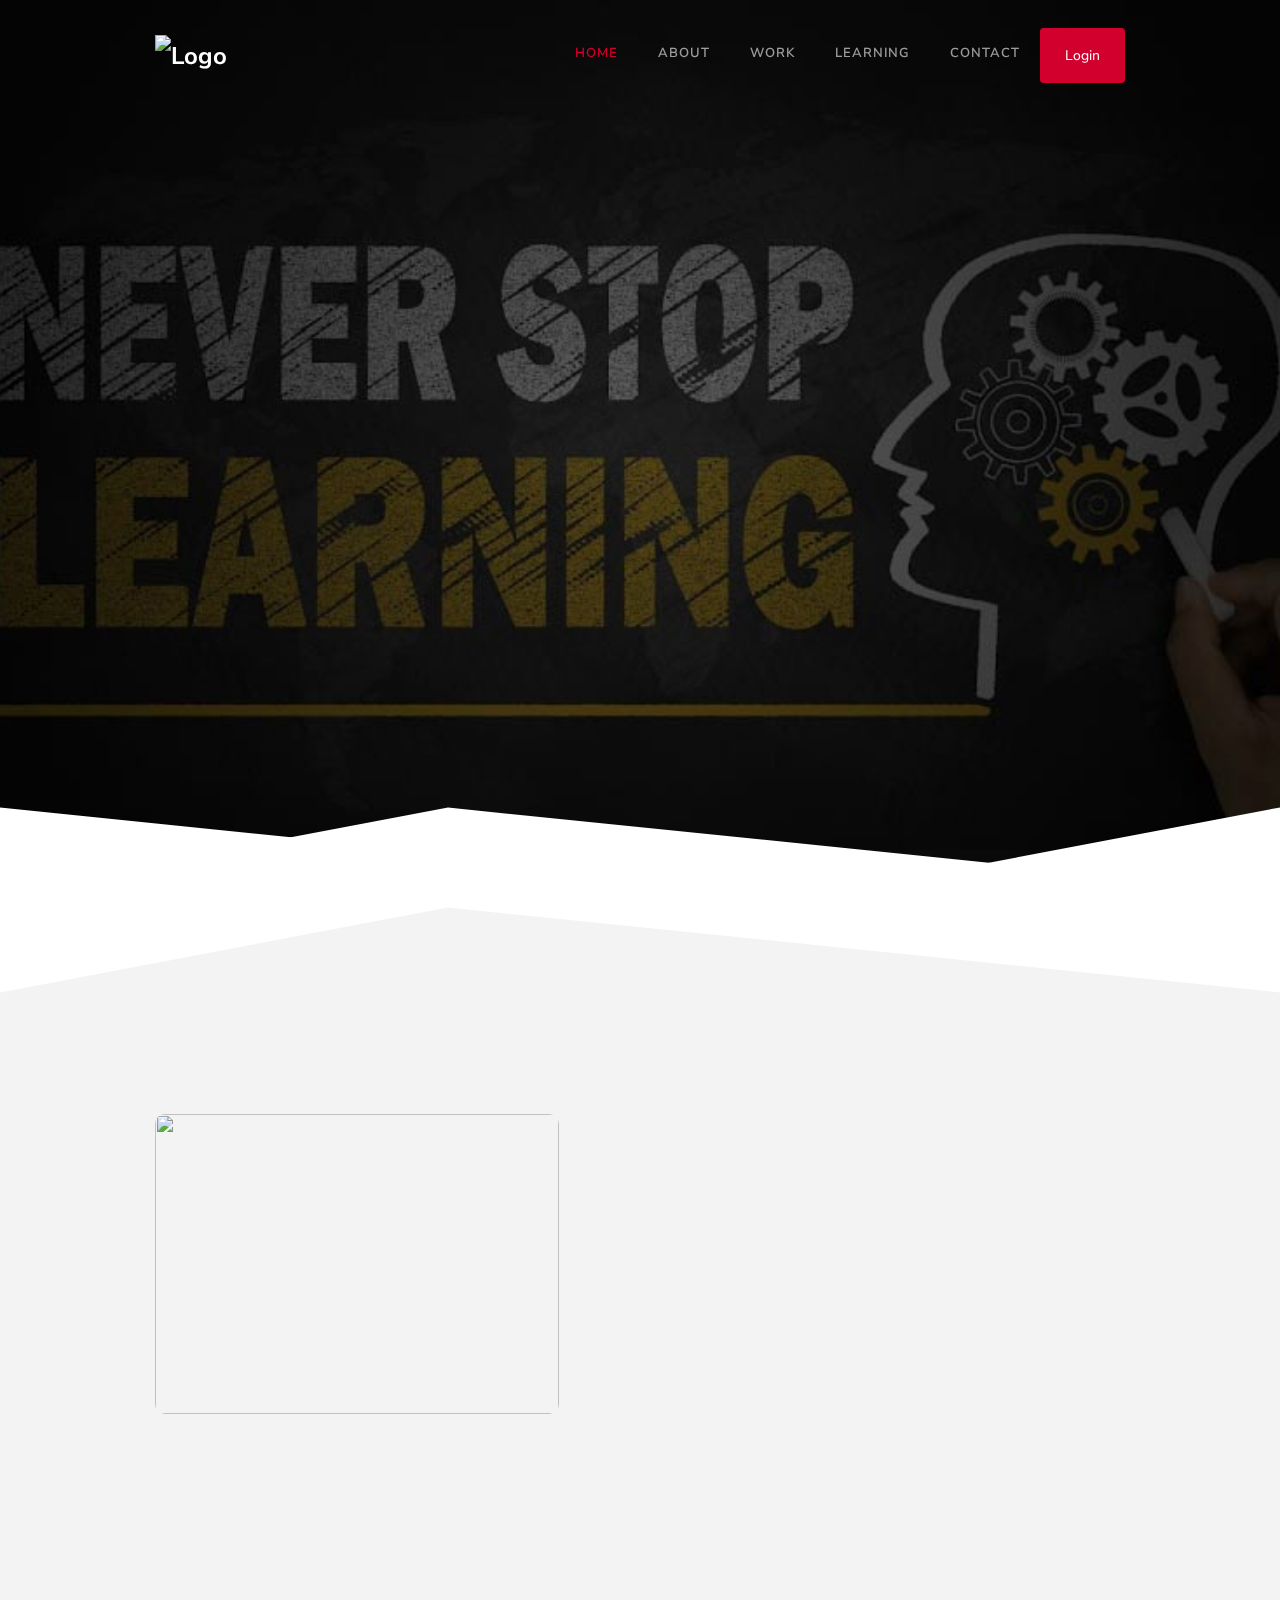
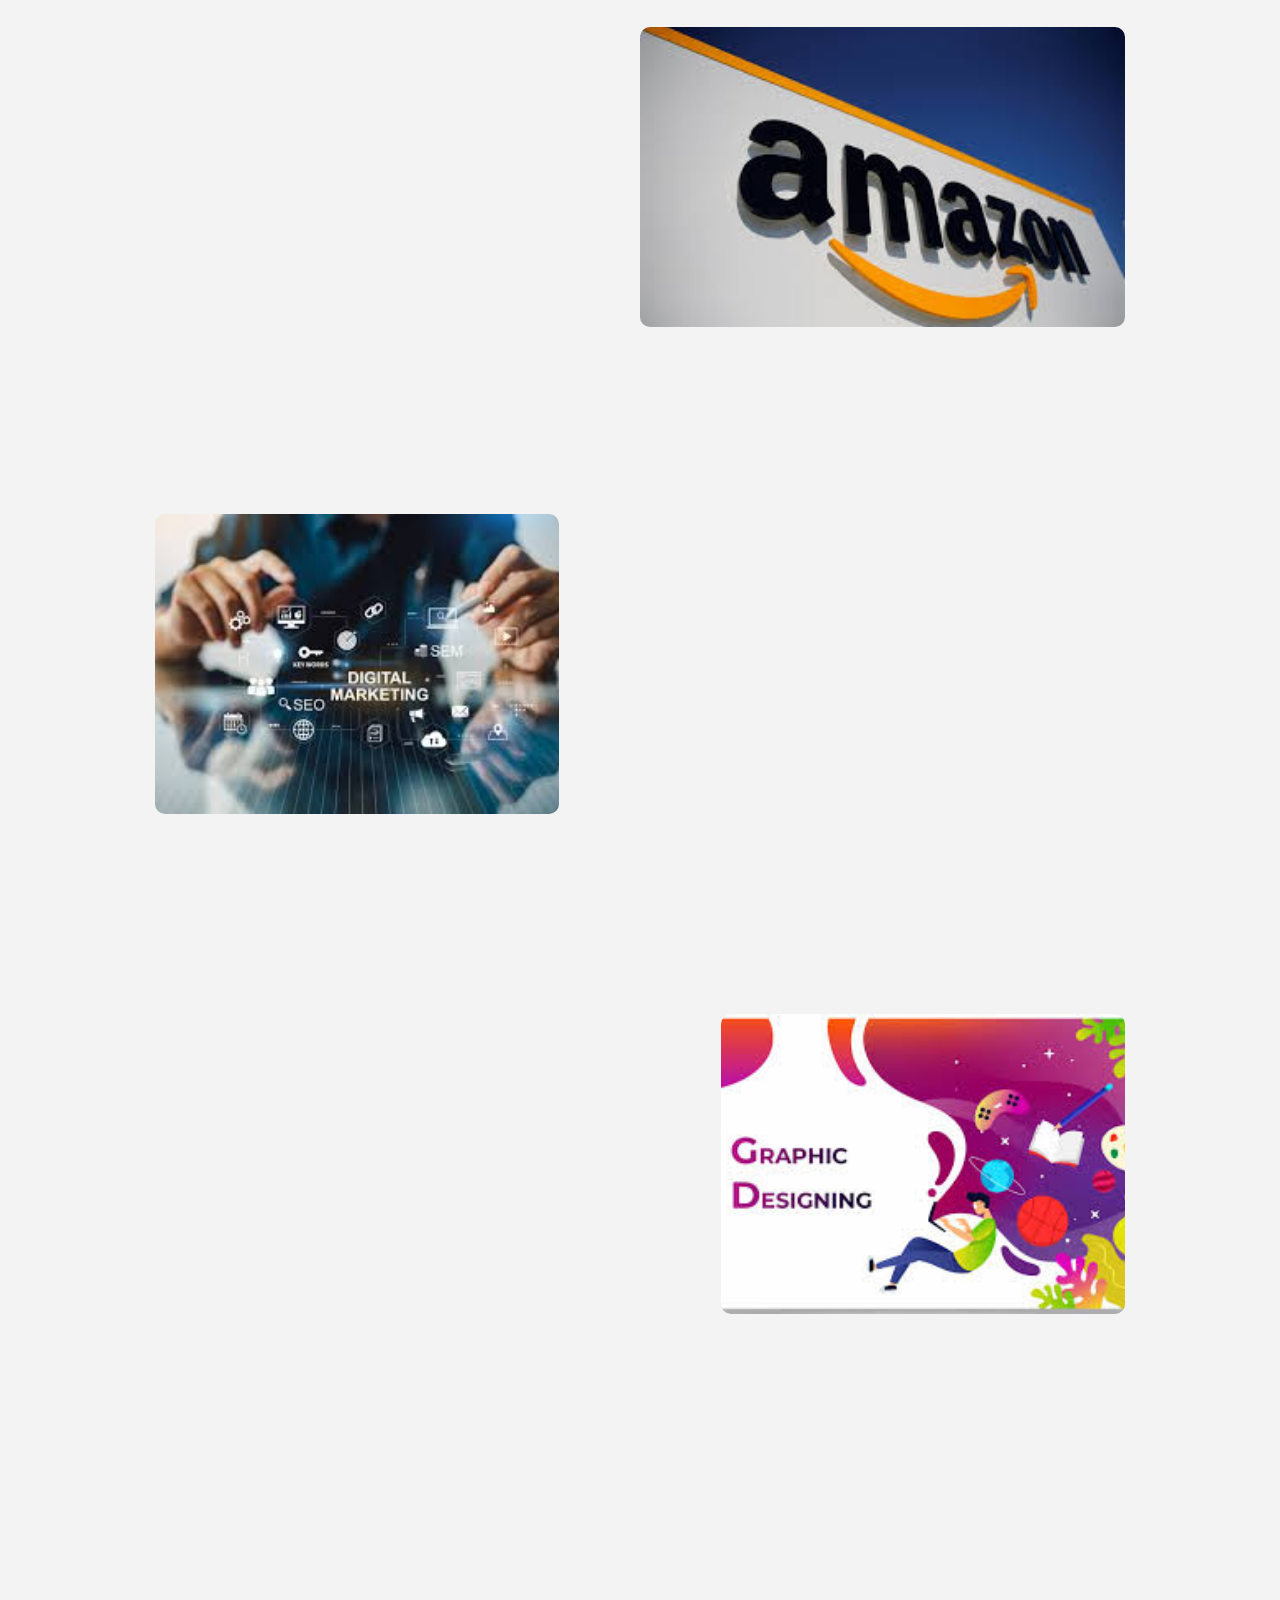
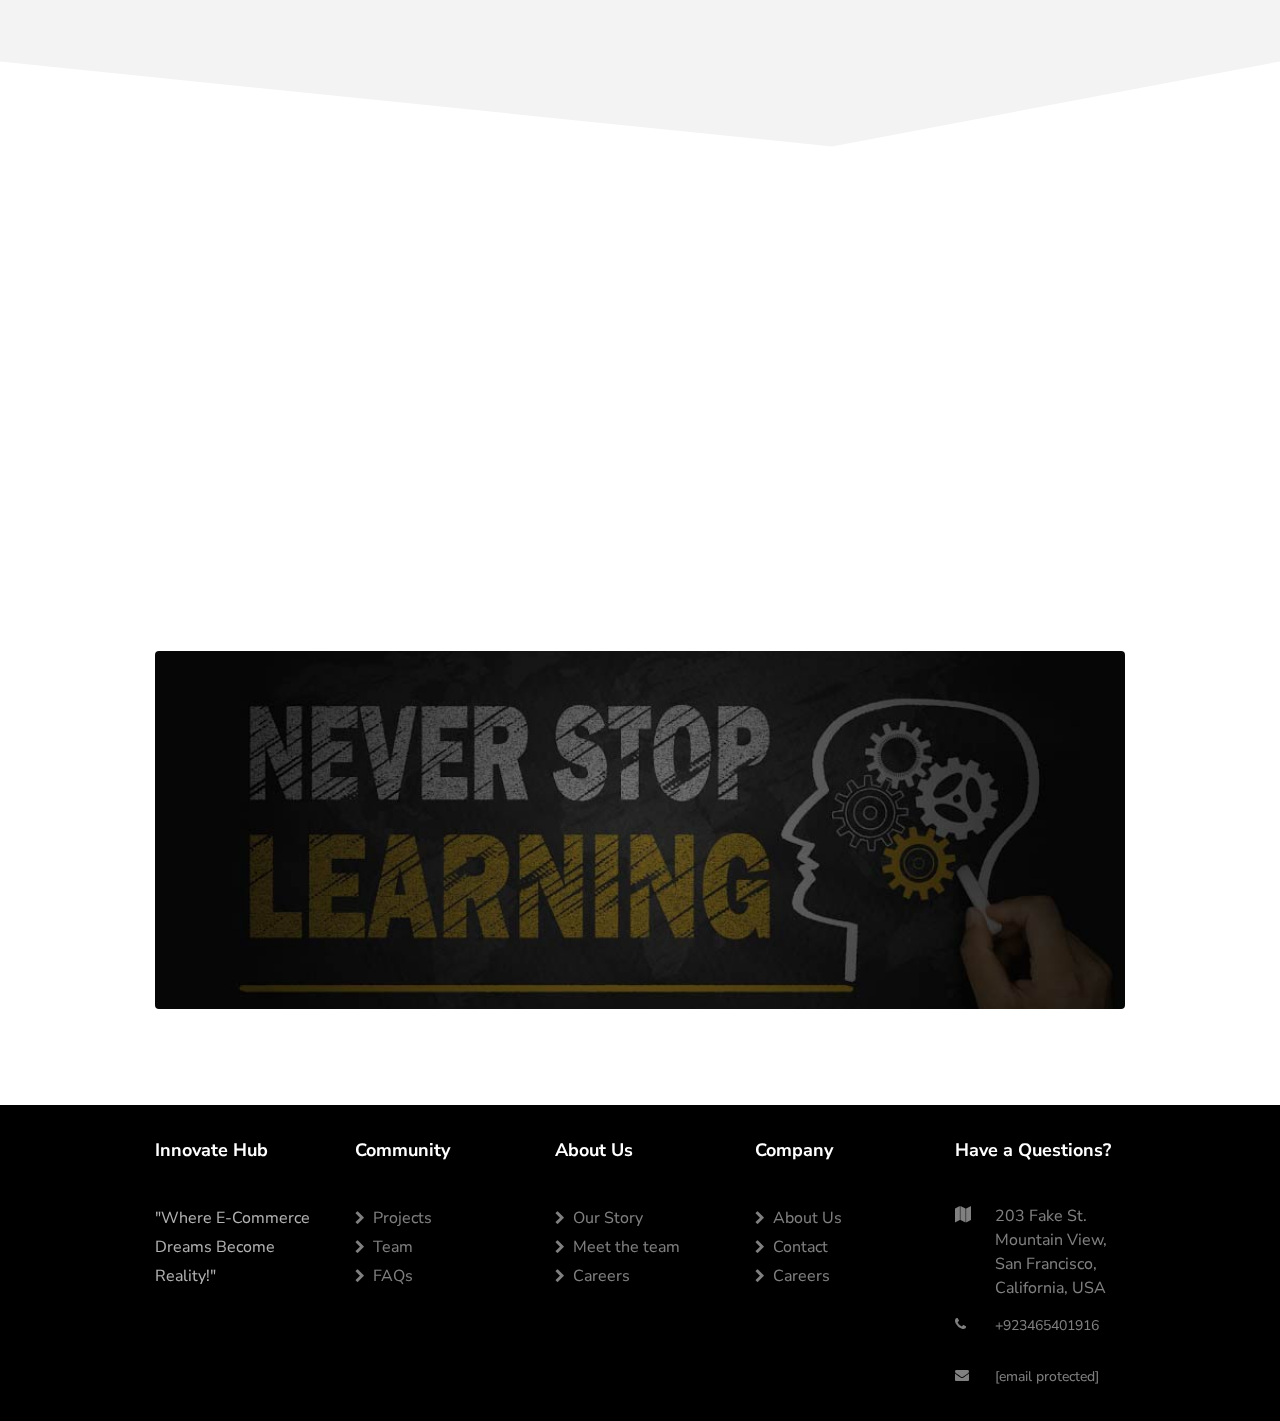
==== index.html @ 4463b84c "Second Inital Commit" ====
<!DOCTYPE html>
<html lang="en">
<head>
    <title>Avo - Free Bootstrap 4 Template by Colorlib</title>
    <meta charset="utf-8">
    <meta name="viewport" content="width=device-width, initial-scale=1, shrink-to-fit=no">

    <link href="https://fonts.googleapis.com/css?family=Nunito+Sans:200,300,400,600,700,800,900&display=swap" rel="stylesheet">
    <link rel="stylesheet" href="https://stackpath.bootstrapcdn.com/font-awesome/4.7.0/css/font-awesome.min.css">
    <link rel="stylesheet" href="css/animate.css">
    <link rel="stylesheet" href="css/owl.carousel.min.css">
    <link rel="stylesheet" href="css/owl.theme.default.min.css">
    <link rel="stylesheet" href="css/magnific-popup.css">
    <link rel="stylesheet" href="css/flaticon.css">
    <link rel="stylesheet" href="css/style.css">
    <link rel="stylesheet" href="logo/logo.css">
</head>
<body>
    <nav class="navbar navbar-expand-lg navbar-dark ftco_navbar bg-dark ftco-navbar-light" id="ftco-navbar">
        <div class="container">
            <a class="navbar-brand" href="index.html"><img src="logo/gg-01.png" alt="Logo"></a>
            <button class="navbar-toggler" type="button" data-toggle="collapse" data-target="#ftco-nav" aria-controls="ftco-nav" aria-expanded="false" aria-label="Toggle navigation">
                <span class="oi oi-menu"></span> Menu
            </button>

            <div class="collapse navbar-collapse" id="ftco-nav">
                <ul class="navbar-nav ml-auto">
                    <li class="nav-item active"><a href="index.html" class="nav-link">Home</a></li>
                    <li class="nav-item"><a href="about.html" class="nav-link">About</a></li>
                    <li class="nav-item"><a href="work.html" class="nav-link">Work</a></li>
                    <li class="nav-item"><a href="Learning.html" class="nav-link">Learning</a></li>
                    <li class="nav-item"><a href="contact.html" class="nav-link">Contact</a></li>
					<p class="mb-0"><a href="login.html" class="btn btn-primary py-md-3 px-2 px-md-4">Login</a></p>
                </ul>
            </div>
        </div>
    </nav>

    <section class="hero-wrap degree-right js-fullheight">
        <div class="home-slider js-fullheight owl-carousel">
            <div class="slider-item js-fullheight" style="background-image:url(images/bg_1.jpg);">
                <div class="overlay"></div>
                <div class="container">
                    <div class="row no-gutters slider-text js-fullheight align-items-center">
                        <div class="col-md-12 ftco-animate">
                            <div class="absolute">
                                <h4 class="number" data-number="287">0</h4>
                                <p>More than a hundred successful teachers hear</p>
                            </div>
                            <div class="text">
                                <h1 class="mb-4">Learn Something New With Us</h1>
                                <p>"The beautiful thing about learning is that no one can take it away from you."</p>
                                <p class="mb-0"><a href="Learning.html" class="btn btn-primary py-md-3 py-2 px-2 px-md-4">Start learning</a></p>
                            </div>
                        </div>
                    </div>
                </div>
            </div>

            <div class="slider-item js-fullheight" style="background-image:url(images/bg_2.jpg);">
                <div class="overlay"></div>
                <div class="container">
                    <div class="row no-gutters slider-text js-fullheight align-items-center">
                        <div class="col-md-12 ftco-animate">
                            <div class="absolute">
                                <h4 class="number" data-number="21">0</h4>
                                <p>Years of Experienced</p>
                            </div>
                            <div class="text">
                                <h1 class="mb-4">Make Your Work Easy With AI</h1>
                                <p>“AI will not replace jobs, but it will change the nature of work.” </p>
                                <p class="mb-0"><a href="view all.html" class="btn btn-primary py-md-3 py-2 px-2 px-md-4">Explore courses</a></p>
                            </div>
                        </div>
                    </div>
                </div>
            </div>
        </div>
    </section>

    <section class="ftco-section  bg-light" >
        <div class="row justify-content-center no-gutters">
            <div class="col-md-12 heading-section text-center ftco-animate mb-5">
                <h2 class="mb-3"><b>Our Services</b></h2>
            </div>
        </div>

        <div class="container">
            <div class="row no-gutters">
                <div class="col-md-12 portfolio-wrap mt-0">
                    <div class="d-flex">
                        <div style="width: 50%;"><img src="images/professional-programmer-working-late-dark-office.jpg" alt="" style="width: 100%; height: 300px; object-fit: cover; border-radius: 10px;"></div>
                        <div class="col-md-7 d-flex flex-column">
                            <div class="text pt-5 pl-0 pl-lg-5 pl-md-4 ftco-animate">
                                <div class="px-4 px-lg-4">
                                    <div class="desc">
                                        <div class="top">
                                            <span class="subheading">Web Design</span>
                                            <h2 class="mb-2"><a href="work.html">Web Development</a></h2>
                                        </div>
                                        <div class="absolute">
                                            <p>“We don't just build websites, we build websites that SELLS”.</p>
                                            <p><a href="#" class="custom-btn">Start learning</a></p>
                                        </div>
                                    </div>
                                </div>
                            </div>
                        </div>
                    </div>
                </div>

                <div class="col-md-12 portfolio-wrap">
                    <div class="d-flex no-gutters align-items-center">
                        <div style="flex: 1;">
                            <div class="text pt-5 pr-md-5 ftco-animate">
                                <div class="px-4 px-lg-4">
                                    <div class="desc text-md-right">
                                        <div class="top">
                                            <span class="subheading">Amazon</span>
                                            <h2 class="mb-2"><a href="work.html">Amazon VA</a></h2>
                                        </div>
                                        <div class="absolute">
                                            <p>The cost of an Amazon Virtual Assistant in throughout Pakistan ranges from $15/hr (Rs 2500) to $30/hr ( Rs 5000).</p>
                                            <p><a href="#" class="custom-btn">Start learning</a></p>
                                        </div>
                                    </div>
                                </div>
                            </div>
                        </div>
                        <div style="flex: 1;"><img src="images/amazon.jpeg" alt="" style="width: 100%; height: 300px; object-fit: cover; border-radius: 10px;"></div>
                    </div>
                </div>

                <div class="col-md-12 portfolio-wrap">
                    <div class="row no-gutters align-items-center">
                        <!-- <div class="col-md-5 img" style="background-image: url(images/marketing.jpg);"></div> -->

						<div style="flex: 1;"><img src="images/digitalmarketing.jpeg" alt="" style="width: 100%; height: 300px; object-fit: cover; border-radius: 10px;"></div>
                        <div class="col-md-7">
                            <div class="text pt-5 pl-md-5 pl-md-4 ftco-animate">
                                <div class="px-4 px-lg-4">
                                    <div class="desc">
                                        <div class="top">
                                            <span class="subheading">Marketing</span>
                                            <h2 class="mb-2"><a href="work.html">Digital Marketing</a></h2>
                                        </div>
                                        <div class="absolute">
                                            <p>“Business has only two functions — marketing and innovation.”</p>
                                            <p><a href="#" class="custom-btn">Start learning</a></p>
                                        </div>
                                    </div>
                                </div>
                            </div>
                        </div>
                    </div>
                </div>

                <div class="col-md-12 portfolio-wrap">
                    <div class="row no-gutters align-items-center">
                        <div class="col-md-7">
                            <div class="text pt-5 pr-md-5 ftco-animate">
                                <div class="px-4 px-lg-4">
                                    <div class="desc text-md-right">
                                        <div class="top">
                                            <span class="subheading">Designer</span>
                                            <h2 class="mb-2"><a href="work.html">Graphic Designing</a></h2>
                                        </div>
                                        <div class="absolute">
                                            <p>"Design is intelligence made visible.”</p>
                                            <p><a href="#" class="custom-btn">Start Learning</a></p>
                                        </div>
                                    </div>
                                </div>
                            </div>
                        </div>
                        <div style="flex: 1;"><img src="images/graphic.jpeg" alt="" style="width: 100%; height: 300px; object-fit: cover; border-radius: 10px;"></div>
                    </div>
                </div>
            </div>
        </div>
        <div class="degree-left"></div>
    </section>

    <section class="ftco-section testimony-section">
        <div class="container">
            <div class="row justify-content-center mb-5">
                <div class="col-md-8 text-center heading-section ftco-animate">
                    <h2 class="mb-3">Benefits to Join Us</h2>
                </div>
            </div>
            <div class="row ftco-animate mb-4">
                <div class="col-md-12">
                    <div class="carousel-testimony owl-carousel">
                        <div class="item">
                            <div class="testimony-wrap py-4">
                                <div class="text">
                                    <span class="fa fa-quote-left"></span>
                                    <p class="mb-4">You can learn new things with the help of AI.</p>
                                </div>
                            </div>
                        </div>
                        <div class="item">
                            <div class="testimony-wrap py-4">
                                <div class="text">
                                    <span class="fa fa-quote-left"></span>
                                    <p class="mb-4">You can clear every doubt which is not clear on YouTube.</p>
                                </div>
                            </div>
                        </div>
                        <div class="item">
                            <div class="testimony-wrap py-4">
                                <div class="text">
                                    <span class="fa fa-quote-left"></span>
                                    <p class="mb-4">Our courses can help you acquire new skills or enhance existing ones.</p>
                                </div>
                            </div>
                        </div>
                        <div class="item">
                            <div class="testimony-wrap py-4">
                                <div class="text">
                                    <span class="fa fa-quote-left"></span>
                                    <p class="mb-4">Gaining new skills and knowledge that can enhance your qualifications.</p>
                                </div>
                            </div>
                        </div>
                        <div class="item">
                            <div class="testimony-wrap py-4">
                                <div class="text">
                                    <span class="fa fa-quote-left"></span>
                                    <p class="mb-4">Earning a certificate upon completion that can enhance your resume.</p>
                                </div>
                            </div>
                        </div>
                    </div>
                </div>
            </div>

            <div class="row mt-5">
                <div class="col-md-12">
                    <div class="intro p-md-4 py-md-5 p-2 rounded img" style="background-image: url(images/bg_1.jpg);">
                        <div class="col-md-6 ftco-animate">
                            <span>Get Started</span>
                            <h2>Fill in the brief and get started learning</h2>
                            <p>Far far away, behind the word mountains, far from the countries Vokalia and Consonantia, there live the blind texts.</p>
                            <p><a href="view all.html" class="btn btn-primary">Get started</a></p>
                        </div>
                    </div>
                </div>
            </div>
        </div>
    </section>

    <footer class="ftco-footer ftco-section" style="padding: 2em 0;">
        <div class="container">
            <div class="row mb-3">
                <div class="col-md">
                    <div class="ftco-footer-widget mb-3">
                        <h2 class="ftco-heading-2">Innovate Hub</h2>
                        <p>"Where E-Commerce Dreams Become Reality!"</p>
                        <ul class="ftco-footer-social list-unstyled mt-3">
                            <li class="ftco-animate"><a href="#"><span class="fa fa-twitter"></span></a></li>
                            <li class="ftco-animate"><a href="#"><span class="fa fa-facebook"></span></a></li>
                            <li class="ftco-animate"><a href="#"><span class="fa fa-instagram"></span></a></li>
                        </ul>
                    </div>
                </div>
                <div class="col-md">
                    <div class="ftco-footer-widget mb-3 ml-md-3">
                        <h2 class="ftco-heading-2">Community</h2>
                        <ul class="list-unstyled">
                            <li><a href="view all.html"><span class="fa fa-chevron-right mr-2"></span>Projects</a></li>
                            <li><a href="#"><span class="fa fa-chevron-right mr-2"></span>Team</a></li>
                            <li><a href="FAQs.html"><span class="fa fa-chevron-right mr-2"></span>FAQs</a></li>
                        </ul>
                    </div>
                </div>
                <div class="col-md">
                    <div class="ftco-footer-widget mb-3 ml-md-3">
                        <h2 class="ftco-heading-2">About Us</h2>
                        <ul class="list-unstyled">
                            <li><a href="story.html"><span class="fa fa-chevron-right mr-2"></span>Our Story</a></li>
                            <li><a href="#"><span class="fa fa-chevron-right mr-2"></span>Meet the team</a></li>
                            <li><a href="#"><span class="fa fa-chevron-right mr-2"></span>Careers</a></li>
                        </ul>
                    </div>
                </div>
                <div class="col-md">
                    <div class="ftco-footer-widget mb-3">
                        <h2 class="ftco-heading-2">Company</h2>
                        <ul class="list-unstyled">
                            <li><a href="about.html"><span class="fa fa-chevron-right mr-2"></span>About Us</a></li>
                            <li><a href="#"><span class="fa fa-chevron-right mr-2"></span>Contact</a></li>
                            <li><a href="#"><span class="fa fa-chevron-right mr-2"></span>Careers</a></li>
                        </ul>
                    </div>
                </div>
                <div class="col-md">
                    <div class="ftco-footer-widget mb-3">
                        <h2 class="ftco-heading-2">Have a Questions?</h2>
                        <div class="block-23 mb-2">
                            <ul>
                                <li><span class="icon fa fa-map"></span><span class="text">203 Fake St. Mountain View, San Francisco, California, USA</span></li>
                                <li><a href="https://wa.me/+923465401916"><span class="icon fa fa-phone"></span><span class="text">+923465401916</span></a></li>
                                <li><a href="#"><span class="icon fa fa-envelope pr-4"></span><span class="text"><span class="__cf_email__" data-cfemail="2940474f466950465c5b4d4644484047074a4644">[email&#160;protected]</span></span></a></li>
                            </ul>
                        </div>
                    </div>
                </div>
            </div>
        </div>
    </footer>

    <div id="ftco-loader" class="show fullscreen"><svg class="circular" width="48px" height="48px"><circle class="path-bg" cx="24" cy="24" r="22" fill="none" stroke-width="4" stroke="#eeeeee"/><circle class="path" cx="24" cy="24" r="22" fill="none" stroke-width="4" stroke-miterlimit="10" stroke="#F96D00"/></svg></div>

    <script src="js/jquery.min.js"></script>
    <script src="js/jquery-migrate-3.0.1.min.js"></script>
    <script src="js/popper.min.js"></script>
    <script src="js/bootstrap.min.js"></script>
    <script src="js/jquery.easing.1.3.js"></script>
    <script src="js/jquery.waypoints.min.js"></script>
    <script src="js/jquery.stellar.min.js"></script>
    <script src="js/owl.carousel.min.js"></script>
    <script src="js/jquery.magnific-popup.min.js"></script>
    <script src="js/jquery.animateNumber.min.js"></script>
    <script src="js/scrollax.min.js"></script>
    <script src="https://maps.googleapis.com/maps/api/js?key=AIzaSyBVWaKrjvy3MaE7SQ74_uJiULgl1JY0H2s&sensor=false"></script>
    <script src="js/google-map.js"></script>
    <script src="js/main.js"></script>

    <script async src="https://www.googletagmanager.com/gtag/js?id=UA-23581568-13"></script>
    <script>
        window.dataLayer = window.dataLayer || [];
        function gtag(){dataLayer.push(arguments);}
        gtag('js', new Date());
        gtag('config', 'UA-23581568-13');
    </script>

    <script defer src="https://static.cloudflareinsights.com/beacon.min.js/vcd15cbe7772f49c399c6a5babf22c1241717689176015" integrity="sha512-ZpsOmlRQV6y907TI0dKBHq9Md29nnaEIPlkf84rnaERnq6zvWvPUqr2ft8M1aS28oN72PdrCzSjY4U6VaAw1EQ==" data-cf-beacon='{"rayId":"8dceaeeb885da8cd","serverTiming":{"name":{"cfExtPri":true,"cfL4":true,"cfSpeedBrain":true,"cfCacheStatus":true}},"version":"2024.10.4","token":"cd0b4b3a733644fc843ef0b185f98241"}' crossorigin="anonymous"></script>
</body>
</html>
---- css/flaticon.css ----
/*
  	Flaticon icon font: Flaticon
  	Creation date: 04/01/2019 13:45
  	*/


@font-face {
  font-family: "Flaticon";
  src: url("../fonts/flaticon/font/Flaticon.eot");
  src: url("../fonts/flaticon/font/Flaticon.eot?#iefix") format("embedded-opentype"),
       url("../fonts/flaticon/font/Flaticon.woff") format("woff"),
       url("../fonts/flaticon/font/Flaticon.ttf") format("truetype"),
       url("../fonts/flaticon/font/Flaticon.svg#Flaticon") format("svg");
  font-weight: normal;
  font-style: normal;
}

@media screen and (-webkit-min-device-pixel-ratio:0) {
  @font-face {
    font-family: "Flaticon";
    src: url("../fonts/flaticon/font/Flaticon.svg#Flaticon") format("svg");
  }
}

[class^="flaticon-"]:before, [class*=" flaticon-"]:before,
[class^="flaticon-"]:after, [class*=" flaticon-"]:after {   
  font-family: Flaticon;
  font-style: normal;
  font-weight: normal;
  font-variant: normal;
  text-transform: none;
  line-height: 1;

  /* Better Font Rendering =========== */
  -webkit-font-smoothing: antialiased;
  -moz-osx-font-smoothing: grayscale;
}

.flaticon-vector:before { content: "\f100"; }
.flaticon-web-programming:before { content: "\f101"; }
.flaticon-layer:before { content: "\f102"; }
.flaticon-coding:before { content: "\f103"; }
.flaticon-zoom:before { content: "\f104"; }
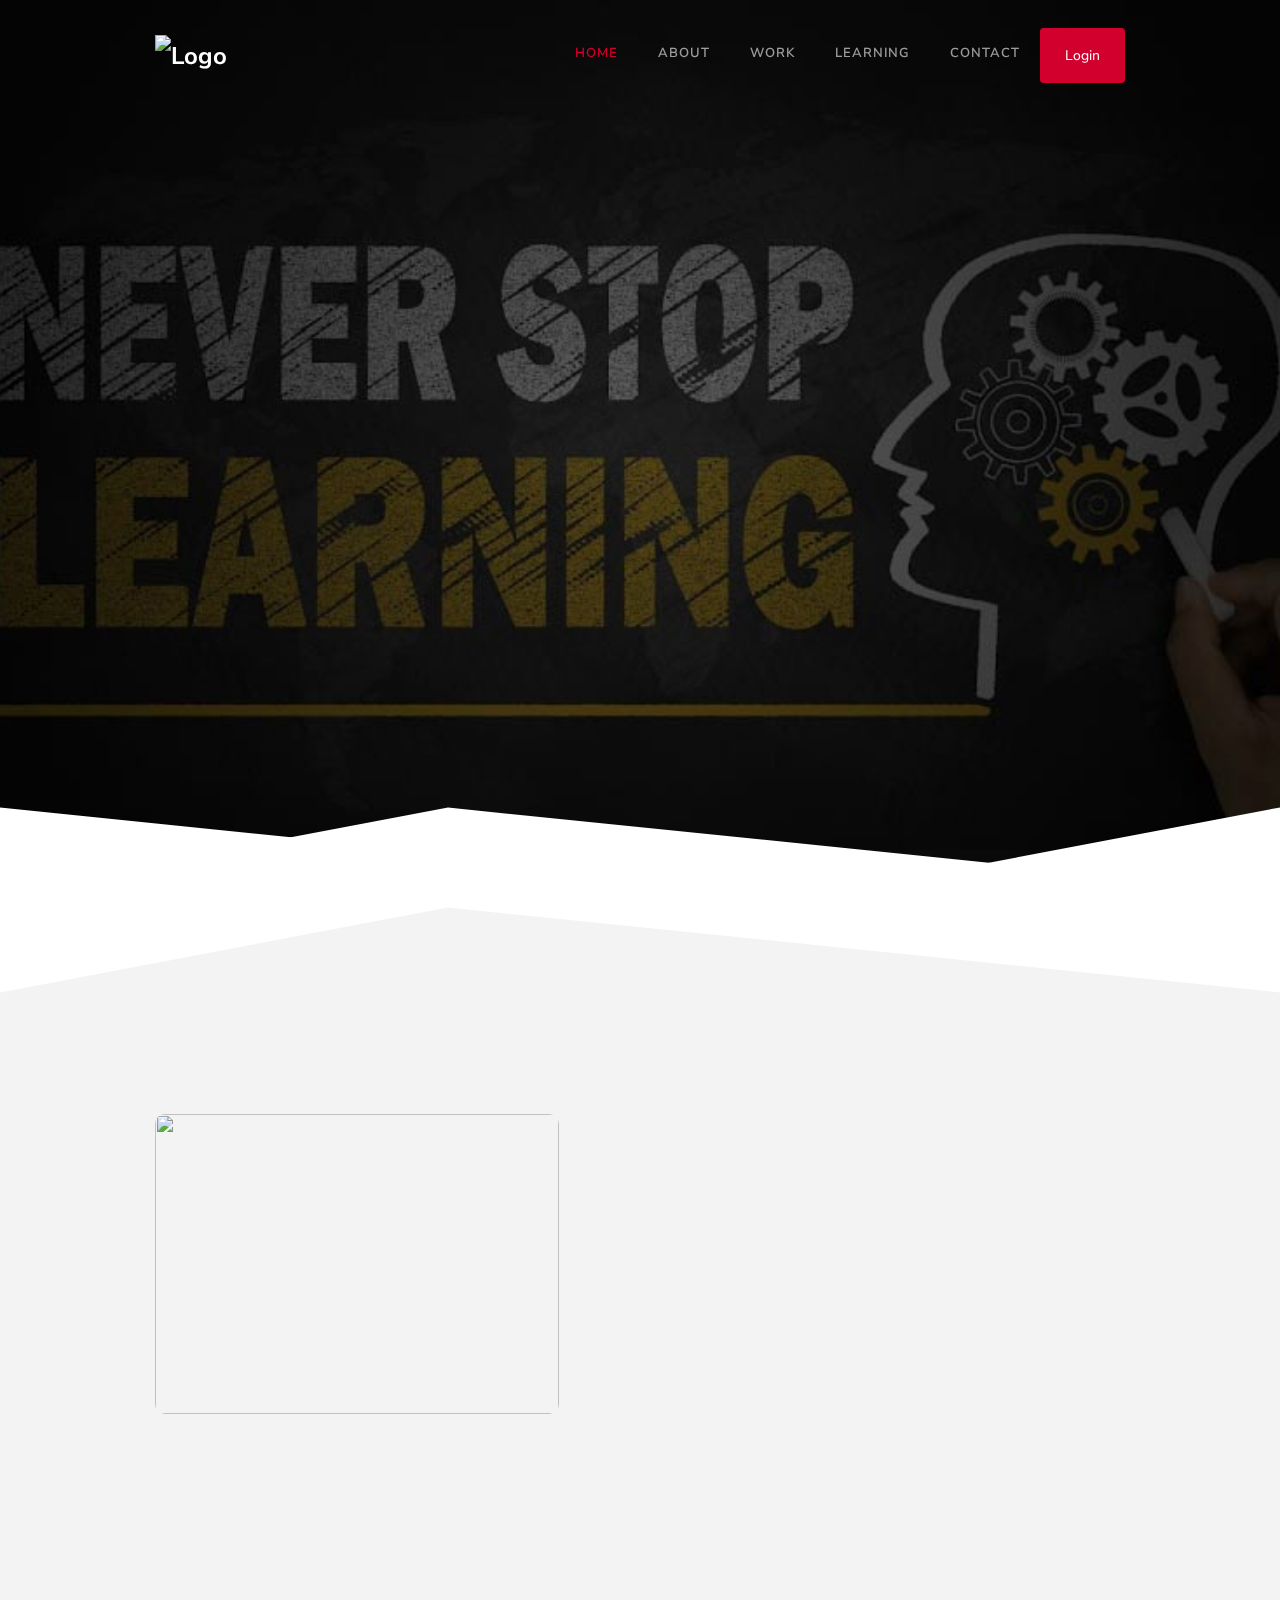
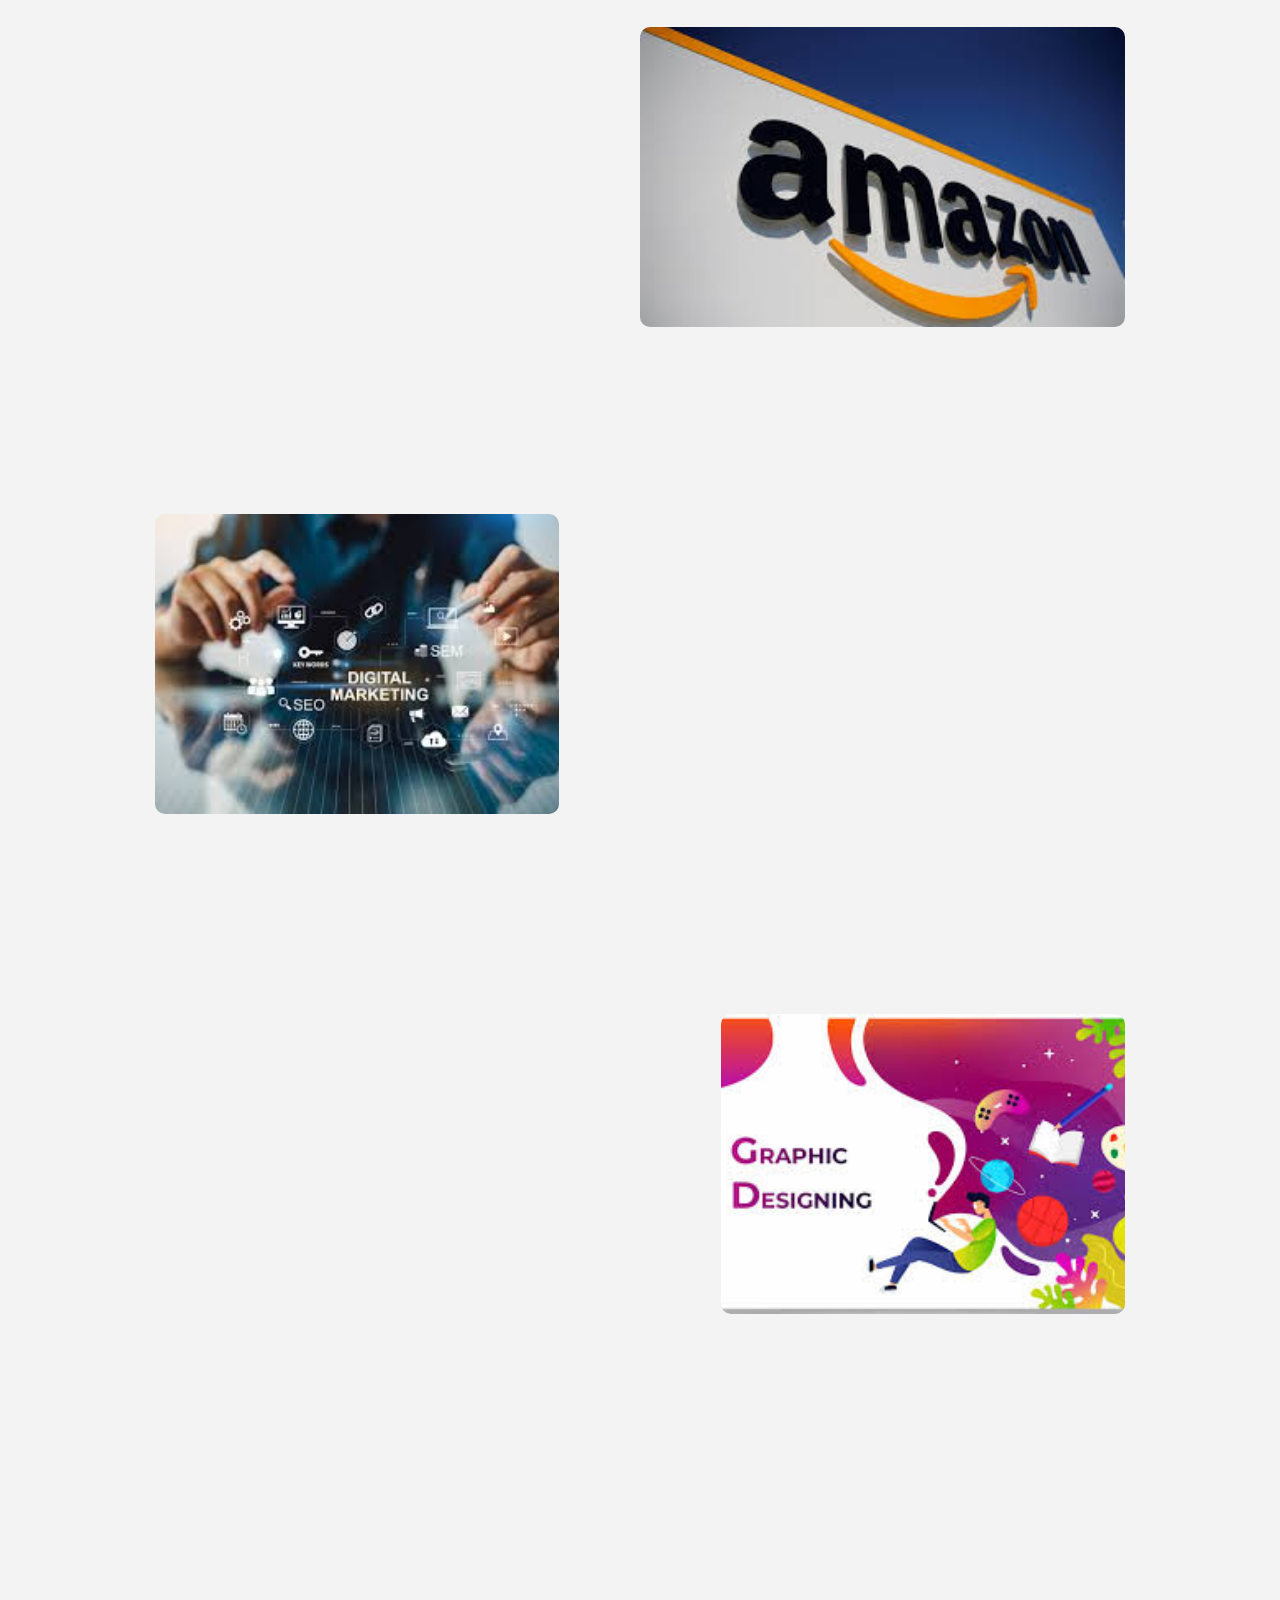
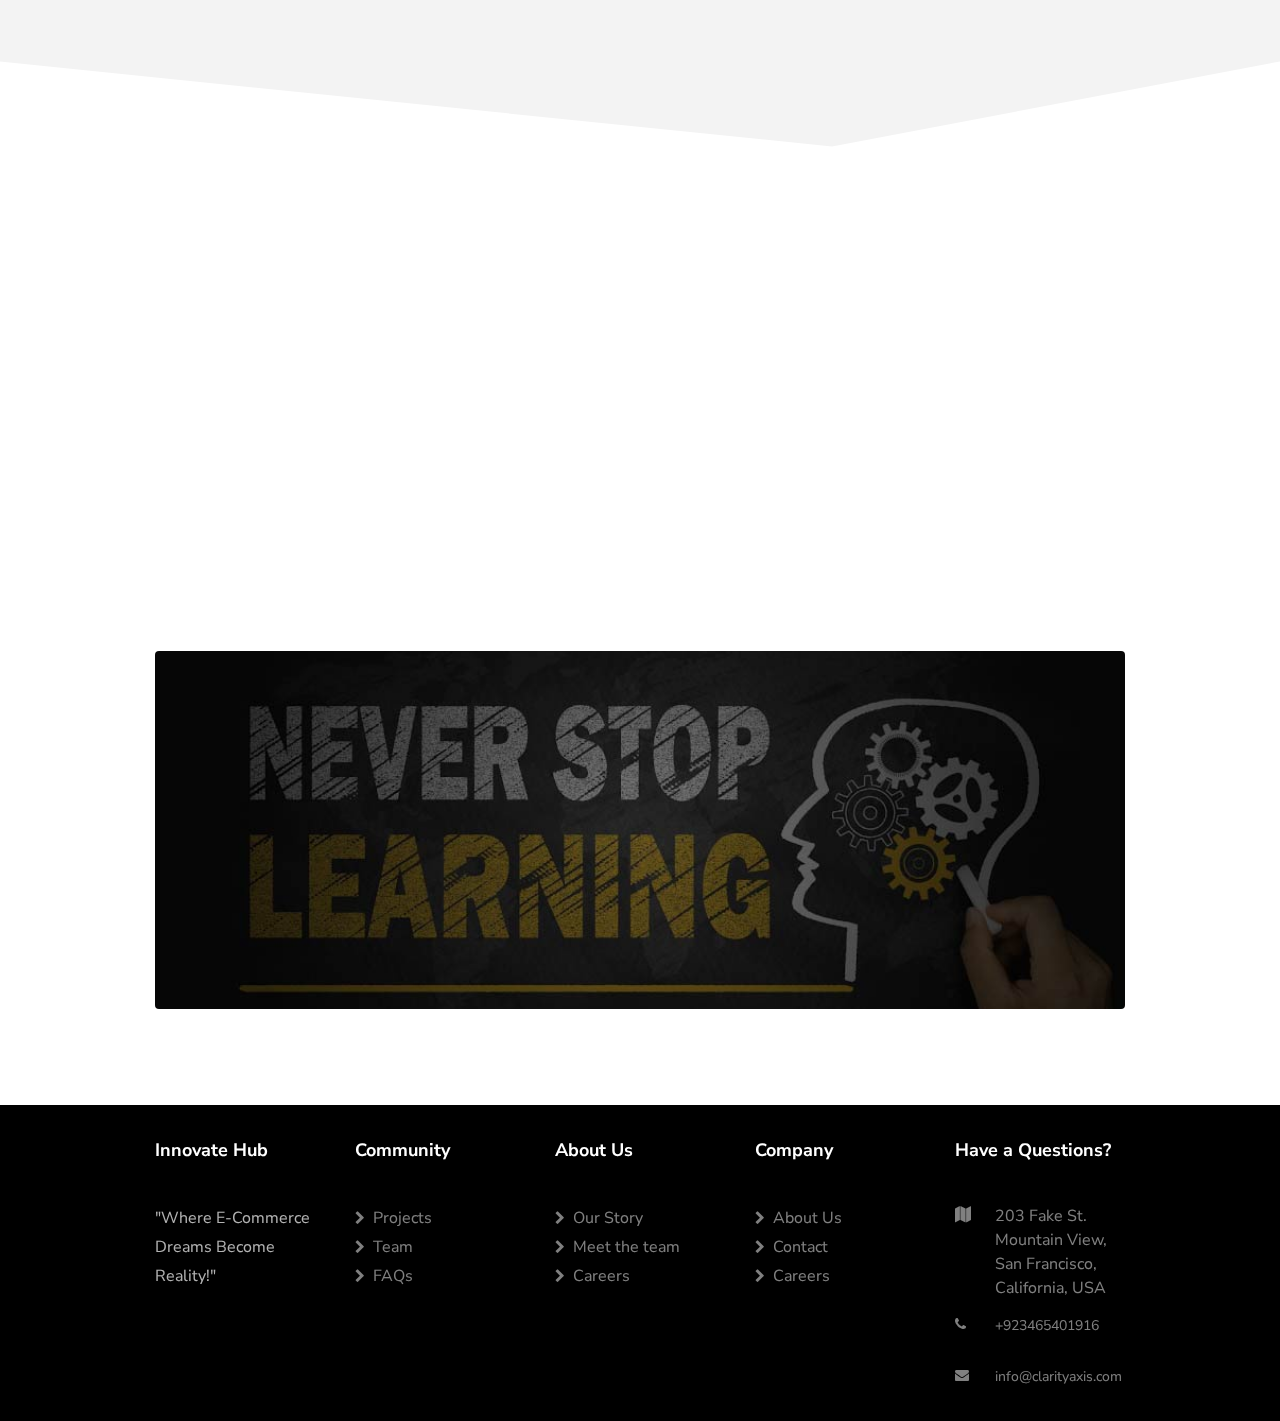
==== commit 5227231d: "Add Email Address" ====
--- a/index.html
+++ b/index.html
@@ -301,7 +301,7 @@
                             <ul>
                                 <li><span class="icon fa fa-map"></span><span class="text">203 Fake St. Mountain View, San Francisco, California, USA</span></li>
                                 <li><a href="https://wa.me/+923465401916"><span class="icon fa fa-phone"></span><span class="text">+923465401916</span></a></li>
-                                <li><a href="#"><span class="icon fa fa-envelope pr-4"></span><span class="text"><span class="__cf_email__" data-cfemail="2940474f466950465c5b4d4644484047074a4644">[email&#160;protected]</span></span></a></li>
+                                <li><a href="#"><span class="icon fa fa-envelope pr-4"></span><span class="text"><span class="__cf_email__" data-cfemail="2940474f466950465c5b4d4644484047074a4644">info@clarityaxis.com</span></span></a></li>
                             </ul>
                         </div>
                     </div>
